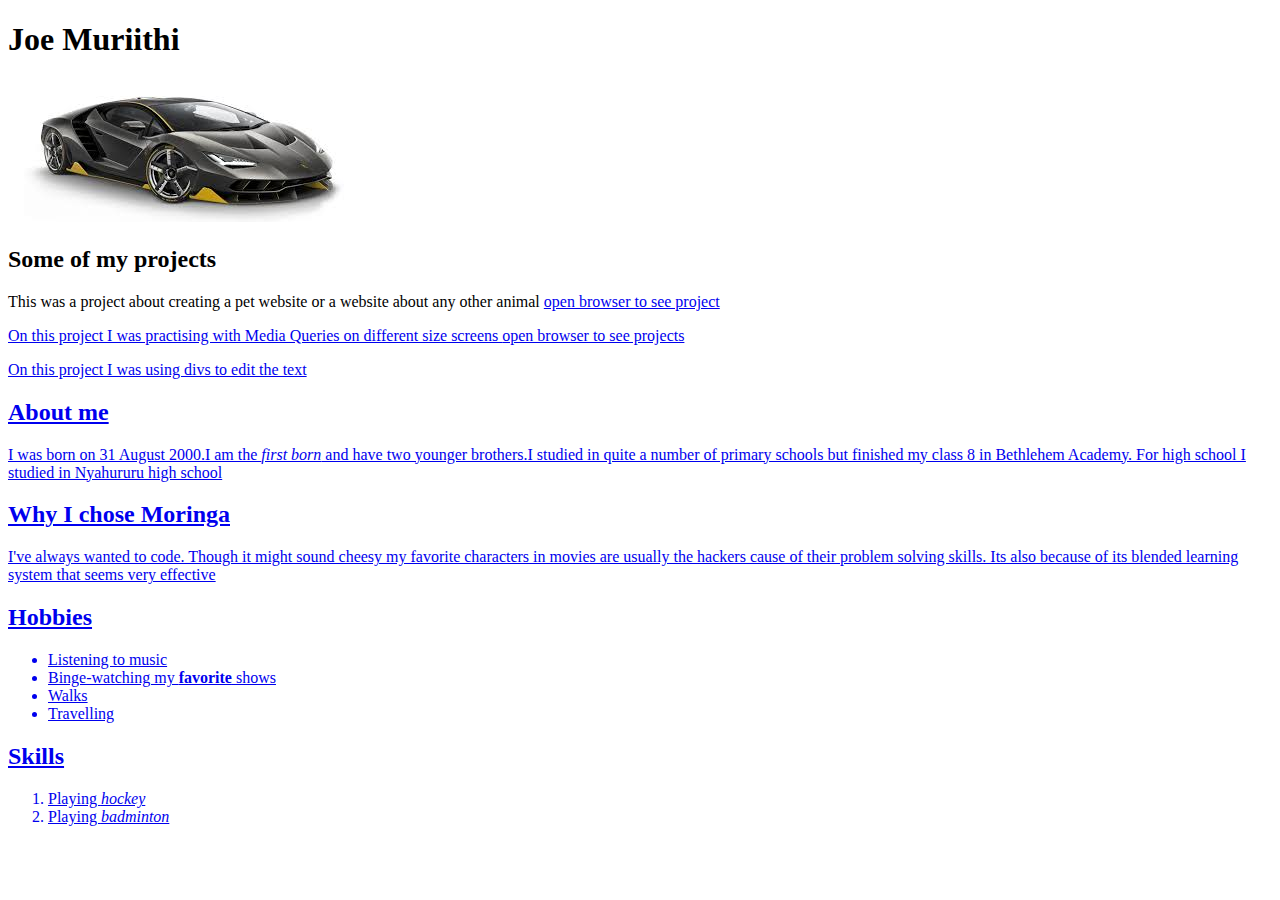
==== portfolio-landing.html @ b2e288e4 "body" ====
<!DOCTYPE html>
<html>
<head>
  <link href="css/style.css" rel="stylesheets" type="text/css" media="all">
  <title>That guy</title>
</head>
  <body>
    <h1>Joe Muriithi</h1>
    <img src="img/lambo.jpeg" alt="a photo of a lambo">
    <h2>Some of my projects</h2>
     <p>This was a project about creating a pet website or a website about any
    other animal <a href="pet-website.html">open browser to see project</p>

     <p>On this project I was practising with Media Queries on different size
    screens <a href="media-queries.html">open browser to see projects</p>

     <p>On this project I was using divs to edit the text <a href="wildcats.html"></p>

    <h2>About me</h2>
    <p>I was born on 31 August 2000.I am the <em>first born</em> and have two younger brothers.I studied
      in quite a number of primary schools but finished my class 8 in Bethlehem Academy. For high school
      I studied in Nyahururu high school</p>
    <h2>Why I chose Moringa</h2>
    <div class="test-box">I've always wanted to code. Though it might sound cheesy my favorite characters
      in movies are usually the hackers cause of their problem solving skills. Its also because of its
      blended learning system that seems very effective</div>
    <h2>Hobbies</h2>
      <ul>
        <li>Listening to music</li>
        <li>Binge-watching my <strong>favorite</strong> shows</li>
        <li>Walks</li>
        <li>Travelling</li>
      </ul>
     <h2>Skills</h2>
       <ol>
         <li>Playing <em>hockey</em></li>
         <li>Playing <em>badminton</em></li>
       </ol>
   </body>
</html>
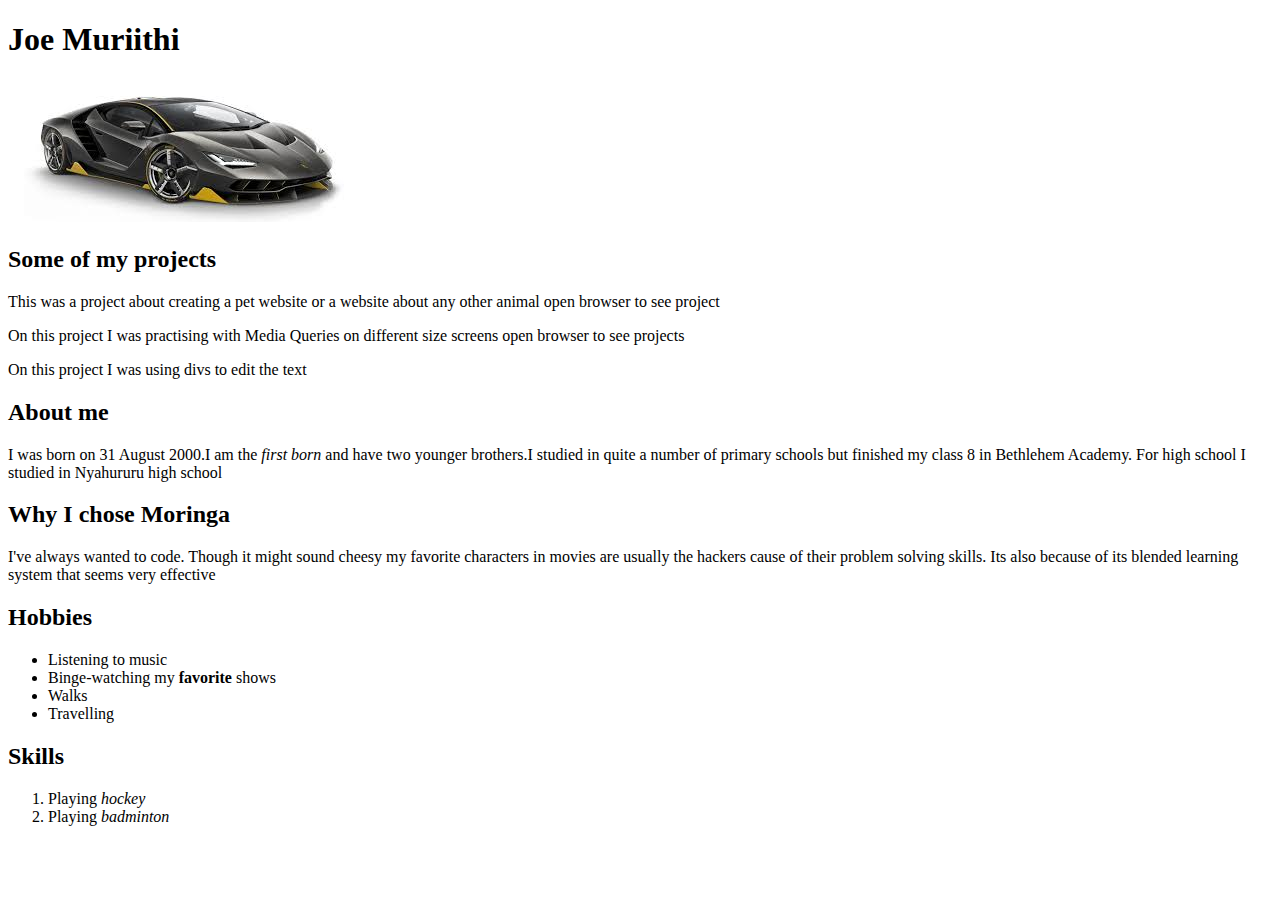
==== commit 56e53573: "body" ====
--- a/portfolio-landing.html
+++ b/portfolio-landing.html
@@ -9,12 +9,12 @@
     <img src="img/lambo.jpeg" alt="a photo of a lambo">
     <h2>Some of my projects</h2>
      <p>This was a project about creating a pet website or a website about any
-    other animal <a href="pet-website.html">open browser to see project</p>
+    other animal open browser to see project</p>
 
      <p>On this project I was practising with Media Queries on different size
-    screens <a href="media-queries.html">open browser to see projects</p>
+    screens open browser to see projects</p>
 
-     <p>On this project I was using divs to edit the text <a href="wildcats.html"></p>
+     <p>On this project I was using divs to edit the text </p>
 
     <h2>About me</h2>
     <p>I was born on 31 August 2000.I am the <em>first born</em> and have two younger brothers.I studied
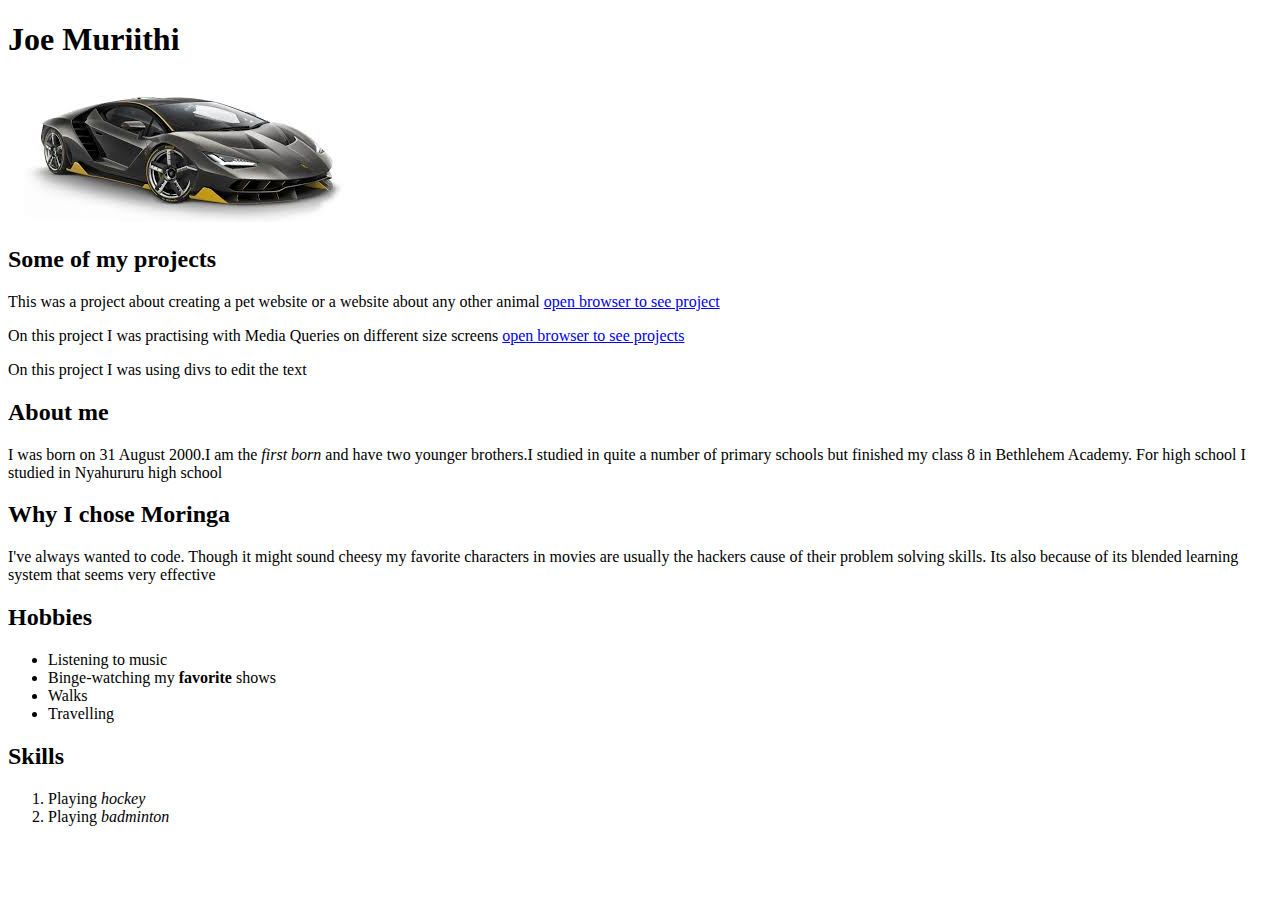
==== commit d9e99a4c: "body" ====
--- a/portfolio-landing.html
+++ b/portfolio-landing.html
@@ -1,7 +1,7 @@
 <!DOCTYPE html>
 <html>
 <head>
-  <link href="css/style.css" rel="stylesheets" type="text/css" media="all">
+  <link href="css/styles.css" rel="stylesheets" type="text/css" media="all">
   <title>That guy</title>
 </head>
   <body>
@@ -9,10 +9,10 @@
     <img src="img/lambo.jpeg" alt="a photo of a lambo">
     <h2>Some of my projects</h2>
      <p>This was a project about creating a pet website or a website about any
-    other animal open browser to see project</p>
+    other animal <a href="pet-website.html">open browser to see project</a></p>
 
      <p>On this project I was practising with Media Queries on different size
-    screens open browser to see projects</p>
+    screens <a href="media-queries.html"> open browser to see projects</a></p>
 
      <p>On this project I was using divs to edit the text </p>
 
--- a/css/styles.css
+++ b/css/styles.css
@@ -0,0 +1,6 @@
+.test-box {
+  border-left: 2px solid red;
+  border-right: 2px solid red;
+  border-top: 2px solid red;
+  border-bottom: 2px solid red;
+}
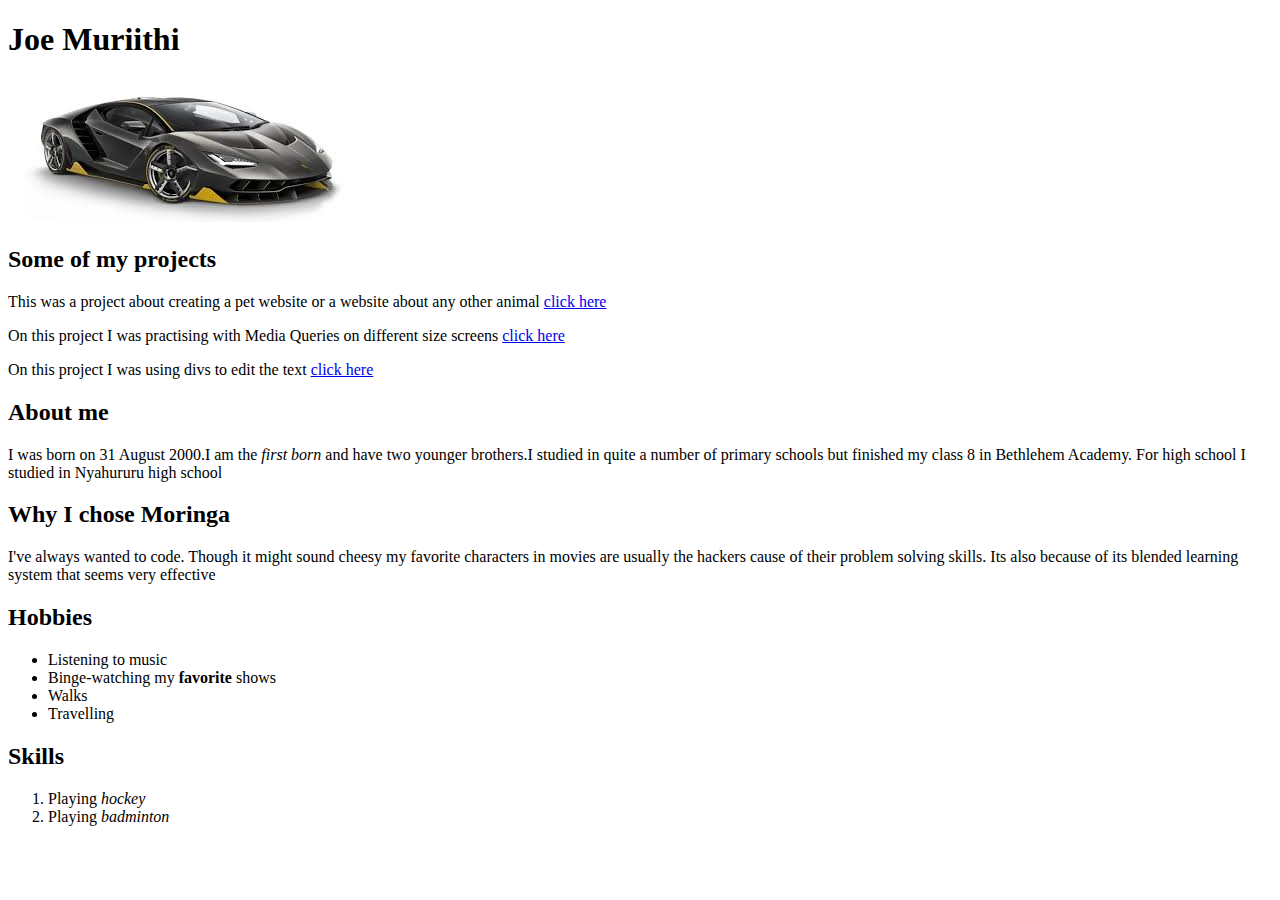
==== commit 01b55657: "body" ====
--- a/portfolio-landing.html
+++ b/portfolio-landing.html
@@ -9,12 +9,12 @@
     <img src="img/lambo.jpeg" alt="a photo of a lambo">
     <h2>Some of my projects</h2>
      <p>This was a project about creating a pet website or a website about any
-    other animal <a href="pet-website.html">open browser to see project</a></p>
+    other animal <a href="pet-website.html">click here</a></p>
 
      <p>On this project I was practising with Media Queries on different size
-    screens <a href="media-queries.html"> open browser to see projects</a></p>
+    screens <a href="media-queries.html">click here</a></p>
 
-     <p>On this project I was using divs to edit the text </p>
+     <p>On this project I was using divs to edit the text <a href="index.html">click here</a></p>
 
     <h2>About me</h2>
     <p>I was born on 31 August 2000.I am the <em>first born</em> and have two younger brothers.I studied
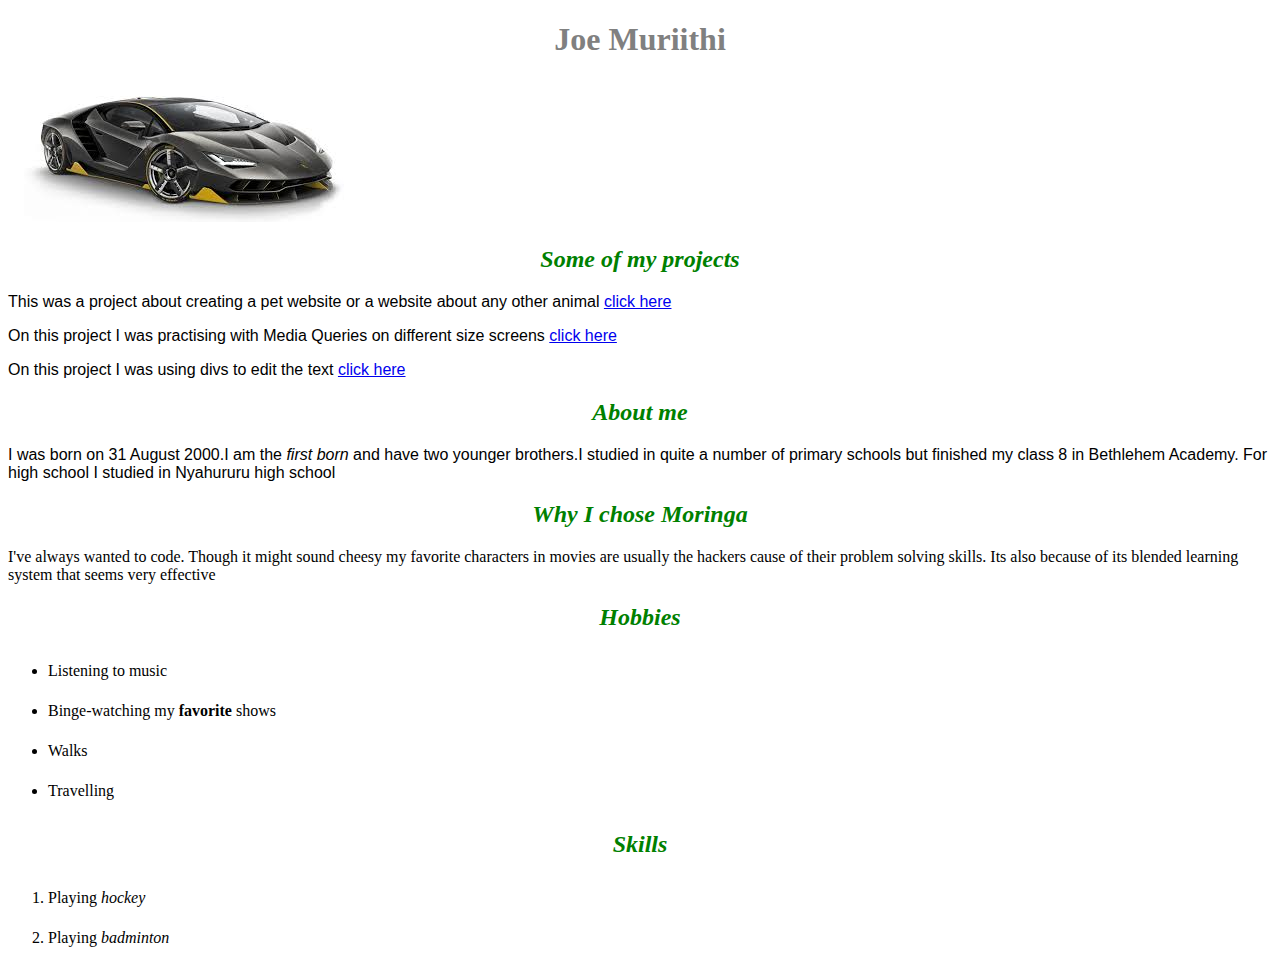
==== commit 881bd4f6: "head" ====
--- a/portfolio-landing.html
+++ b/portfolio-landing.html
@@ -1,7 +1,7 @@
 <!DOCTYPE html>
 <html>
 <head>
-  <link href="css/styles.css" rel="stylesheets" type="text/css" media="all">
+  <link href="css/styles.css" rel="stylesheet" type="text/css">
   <title>That guy</title>
 </head>
   <body>
--- a/css/styles.css
+++ b/css/styles.css
@@ -1,6 +1,18 @@
-.test-box {
-  border-left: 2px solid red;
-  border-right: 2px solid red;
-  border-top: 2px solid red;
-  border-bottom: 2px solid red;
+h1 {
+  color: grey;
+  text-align: center;
 }
+h2 {
+  color: green;
+  font-style: italic;
+  text-align: center;
+}
+p {
+  font-family: sans-serif;
+}
+ul {
+  line-height: 40px;
+}
+ol {
+  line-height: 40px;
+}
